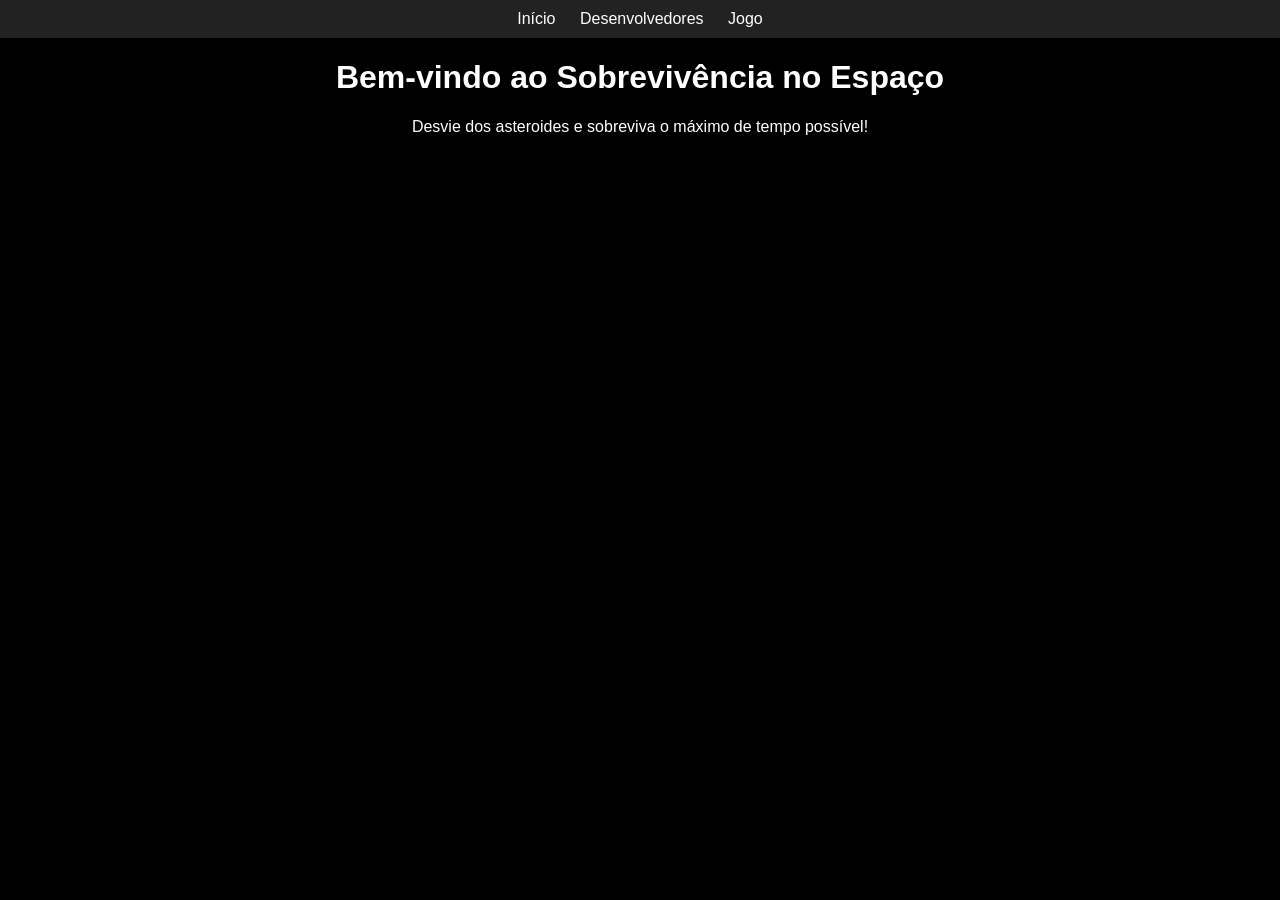
==== views/index.html @ 6f438482 "save1" ====
<!DOCTYPE html>
<html lang="pt-BR">
<head>
  <meta charset="UTF-8">
  <title>Sobrevivência no Espaço - Início</title>
  <link rel="stylesheet" href="../public/css/style.css">
</head>
<body>
  <nav>
    <a href="index.html">Início</a>
    <a href="desenvolvedores.html">Desenvolvedores</a>
    <a href="jogo.html">Jogo</a>
  </nav>
  <main>
    <h1>Bem-vindo ao Sobrevivência no Espaço</h1>
    <p>Desvie dos asteroides e sobreviva o máximo de tempo possível!</p>
  </main>
</body>
</html>
---- public/css/style.css ----
body {
    font-family: Arial, sans-serif;
    background-color: #000;
    color: white;
    text-align: center;
    margin: 0;
    padding: 0;
  }
  
  nav {
    background-color: #222;
    padding: 10px;
  }
  
  nav a {
    color: white;
    margin: 0 10px;
    text-decoration: none;
  }
  
  canvas {
    background-color: black;
    border: 2px solid white;
    display: block;
    margin: 20px auto;
  }
  
  button {
    padding: 10px 20px;
    margin-top: 10px;
    font-size: 16px;
    cursor: pointer;
  }
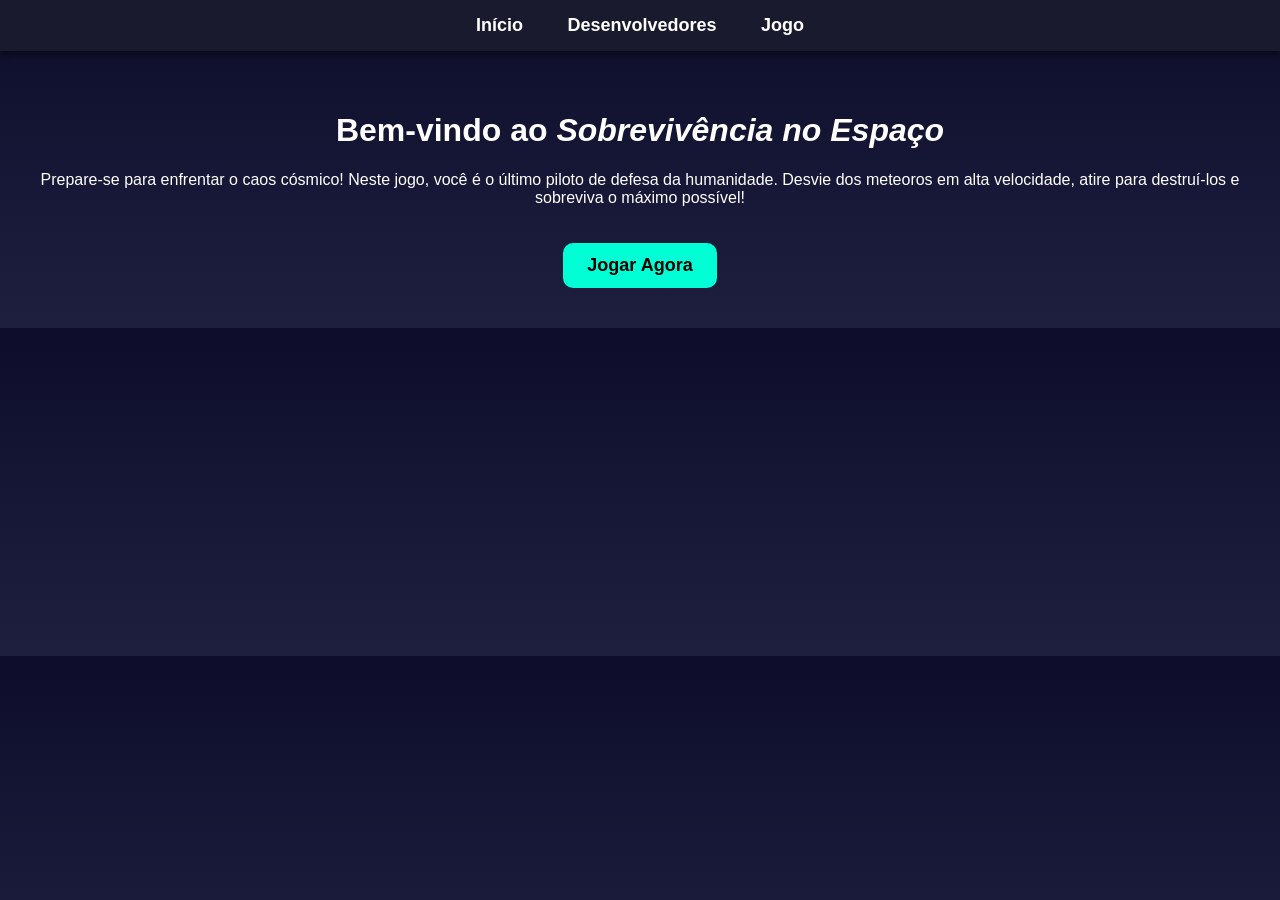
==== commit b90695e9: "save" ====
--- a/views/index.html
+++ b/views/index.html
@@ -12,9 +12,12 @@
     <a href="jogo.html">Jogo</a>
   </nav>
   <main>
-    <h1>Bem-vindo ao Sobrevivência no Espaço</h1>
-    <p>Desvie dos asteroides e sobreviva o máximo de tempo possível!</p>
+    <h1>Bem-vindo ao <em>Sobrevivência no Espaço</em></h1>
+    <p>
+      Prepare-se para enfrentar o caos cósmico! Neste jogo, você é o último piloto de defesa da humanidade.
+      Desvie dos meteoros em alta velocidade, atire para destruí-los e sobreviva o máximo possível!
+    </p>
+    <button onclick="location.href='jogo.html'">Jogar Agora</button>
   </main>
 </body>
 </html>
-
--- a/public/css/style.css
+++ b/public/css/style.css
@@ -1,34 +1,61 @@
 body {
-    font-family: Arial, sans-serif;
-    background-color: #000;
-    color: white;
-    text-align: center;
-    margin: 0;
-    padding: 0;
-  }
-  
-  nav {
-    background-color: #222;
-    padding: 10px;
-  }
-  
-  nav a {
-    color: white;
-    margin: 0 10px;
-    text-decoration: none;
-  }
-  
-  canvas {
-    background-color: black;
-    border: 2px solid white;
-    display: block;
-    margin: 20px auto;
-  }
-  
-  button {
-    padding: 10px 20px;
-    margin-top: 10px;
-    font-size: 16px;
-    cursor: pointer;
-  }
-  +  font-family: 'Segoe UI', Tahoma, Geneva, Verdana, sans-serif;
+  background: linear-gradient(to bottom, #0d0d2b, #1e1e3f);
+  color: #fff;
+  margin: 0;
+  padding: 0;
+  text-align: center;
+}
+
+nav {
+  background-color: #1a1a2e;
+  padding: 15px 0;
+  box-shadow: 0 4px 6px rgba(0, 0, 0, 0.4);
+}
+
+nav a {
+  color: #ffffff;
+  text-decoration: none;
+  margin: 0 20px;
+  font-size: 18px;
+  font-weight: bold;
+  transition: color 0.3s;
+}
+
+nav a:hover {
+  color: #00ffd5;
+}
+
+main {
+  padding: 40px 20px;
+}
+
+button {
+  padding: 12px 24px;
+  background: #00ffd5;
+  border: none;
+  color: #000;
+  font-size: 18px;
+  font-weight: bold;
+  border-radius: 10px;
+  cursor: pointer;
+  margin-top: 20px;
+  transition: background 0.3s;
+}
+
+button:hover {
+  background: #00c2aa;
+}
+
+canvas {
+  background-color: #000;
+  border: 4px solid #ffffff;
+  display: block;
+  margin: 30px auto;
+  box-shadow: 0 0 20px #00ffd5;
+}
+
+#score {
+  font-size: 22px;
+  margin-top: 10px;
+}
